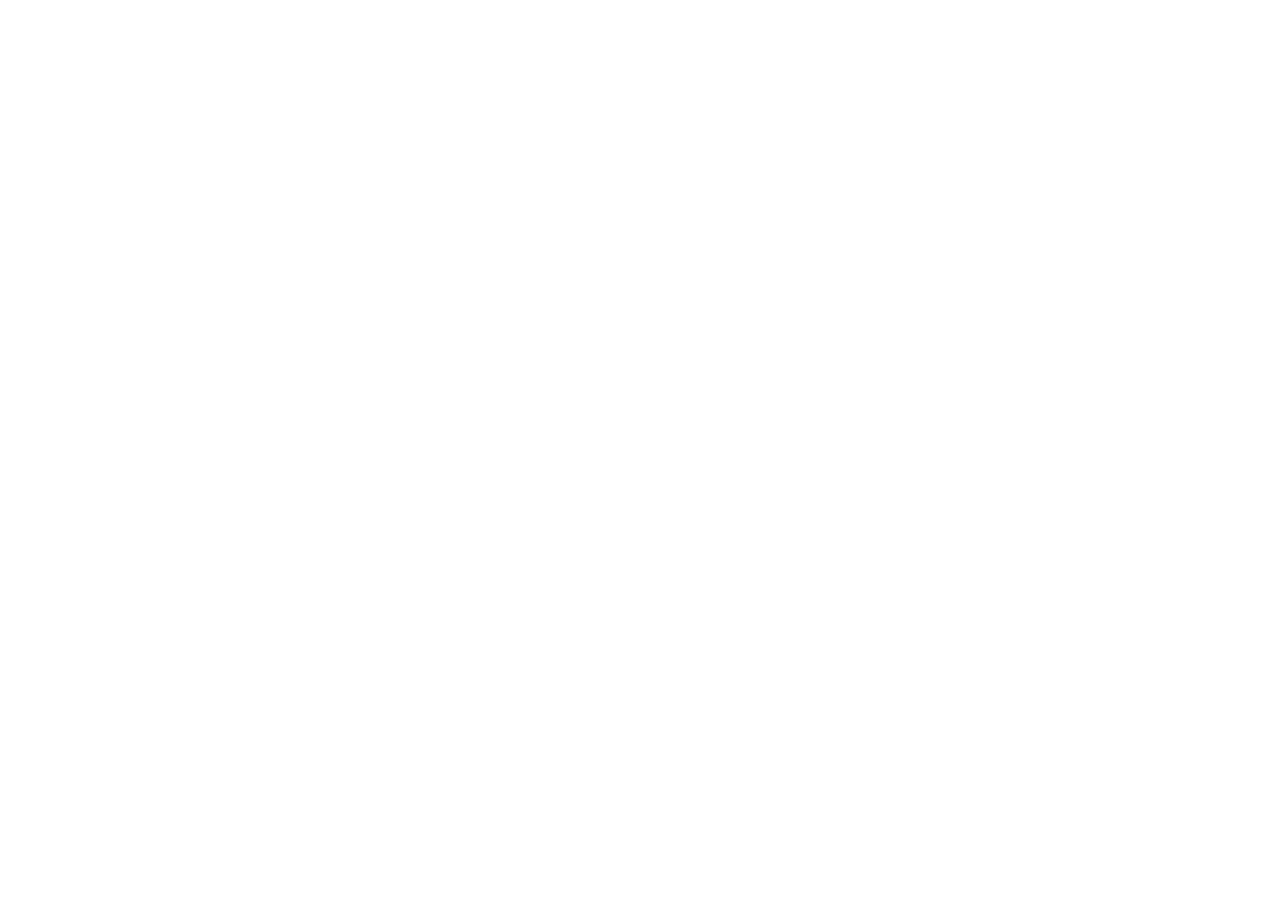
==== index.html @ fb0a2c9d "finished class tutorials" ====
<!doctype html>
<html>
<head>
  <title> P5 </title>  
    <meta charset="UTF-8">
    <link rel="stylesheet" href="css/style.css">

</head>
<body>

  
<div id="p5canvas"></div>    
 
<script src="js/clmtrackr.js"></script>    
<script src="js/p5.min.js"></script>
<script src="js/scripts.js"></script>


</body>
</html>
---- css/style.css ----
*{
    box-sizing: border-box;
}

html, body{
    min-height: 100vh;
    margin: 0;
}

img{
    max-width: 100%; 
}
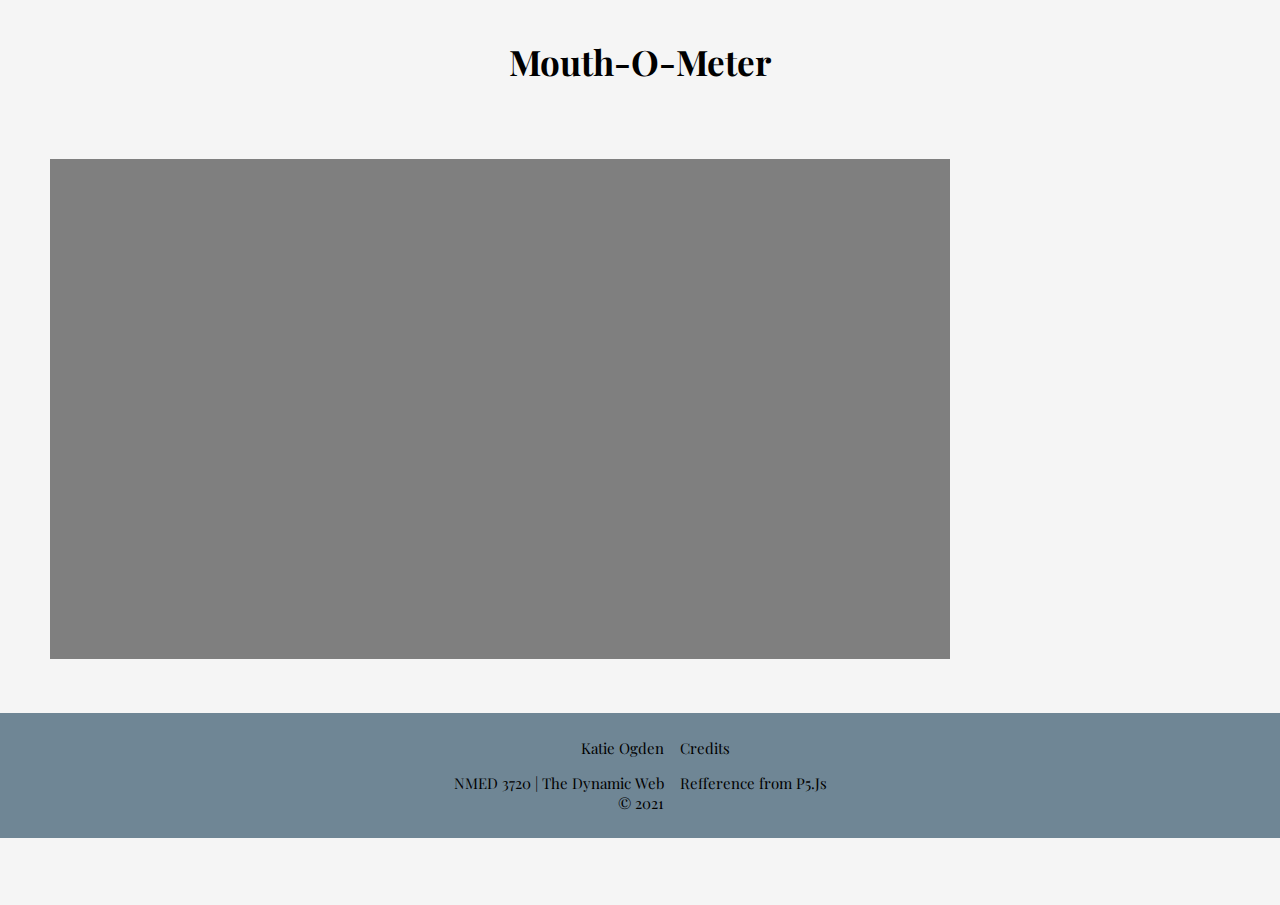
==== commit 5255334c: "adjusted layout and files" ====
--- a/index.html
+++ b/index.html
@@ -7,14 +7,32 @@
 
 </head>
 <body>
+   
+    <header>
 
-  
-<div id="p5canvas"></div>    
- 
-<script src="js/clmtrackr.js"></script>    
-<script src="js/p5.min.js"></script>
-<script src="js/scripts.js"></script>
+        <h1> Mouth-O-Meter </h1>
 
+<!--        <h4> Reference from <a href="https://p5js.org/examples/hello-p5-interactivity-2.html" target="_blank"> P5.JS </a></h4>-->
+    </header>
+    
+    <main>
+        <div id="p5canvas"></div>    
+    </main>
+    
+    <footer>
+            <div class="copy">
+                <p> Katie Ogden </p> 
+                <p> NMED 3720 | The Dynamic Web <br> &copy; 2021 </p>
+            </div>
+            <div class="credits">
+                <p> Credits </p>
+                <p><a href="https://p5js.org/examples/hello-p5-interactivity-2.html" target="_blank">Refference from P5.Js</a></p>
+            </div>
+    </footer>
+    
+    <script src="js/clmtrackr.js"></script>    
+    <script src="js/p5.min.js"></script>
+    <script src="js/scripts.js"></script>
 
 </body>
 </html>--- a/css/style.css
+++ b/css/style.css
@@ -1,3 +1,6 @@
+@import url('https://fonts.googleapis.com/css2?family=Playfair+Display:wght@500&display=swap');
+
+
 *{
     box-sizing: border-box;
 }
@@ -5,8 +8,78 @@
 html, body{
     min-height: 100vh;
     margin: 0;
+    background-color: #F5F5F5;
 }
 
 img{
     max-width: 100%; 
-}+}
+
+
+h1{
+    font-family: 'Playfair Display', serif;
+    font-size: 35px;
+}
+
+p{
+    font-family: 'Playfair Display', serif;
+    font-size: 15px;
+}
+
+header{
+    text-align: center;
+    margin: 5px auto;
+    justify-content: center;
+    padding-top: 10px;
+}
+
+a {
+	text-decoration: none;
+	color: black;
+}
+
+a:hover {
+	color: #6F8695;
+}
+
+.copy {
+	grid-column: 1;
+	text-align: right;
+	border-right-style: solid;
+	border-right-width: 1px;
+	border-right-color:  #6F8695;
+/*	padding-right: 15px;*/
+}
+
+.credits {
+	grid-column: 2;
+}
+
+main{
+    justify-content: center;
+    padding: 50px;
+    
+}
+
+footer {
+    font-family: 'Playfair Display', serif;
+	display: grid;
+	grid-template-columns: repeat(300px, 300px);
+    justify-content: center;
+	grid-gap: 15px;
+	background-color: #6F8695;
+	padding-top: 10px;
+    padding-bottom: 10px;
+    
+}
+
+
+
+
+
+
+
+
+
+
+
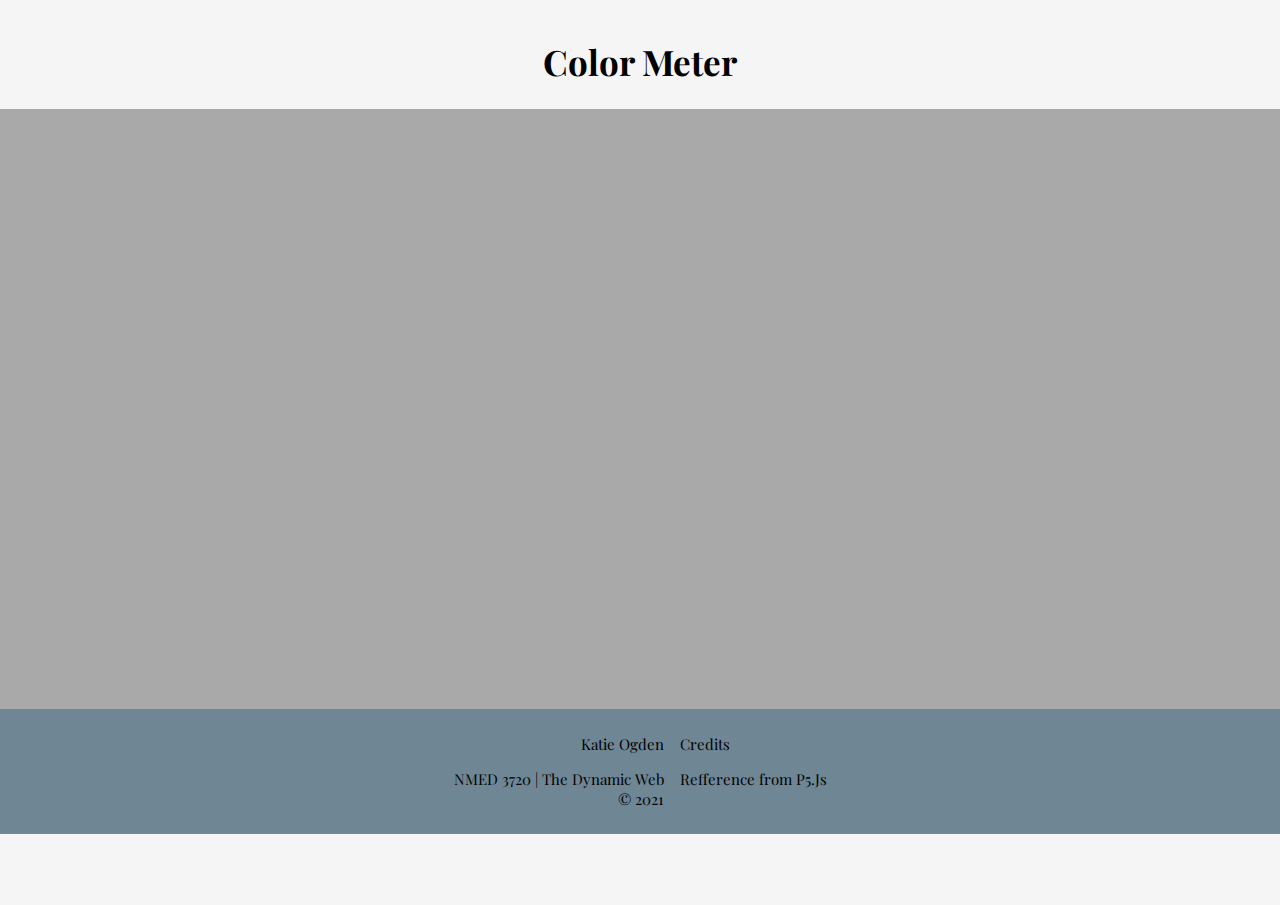
==== commit 53b28b0f: "updated format in js" ====
--- a/index.html
+++ b/index.html
@@ -9,10 +9,7 @@
 <body>
    
     <header>
-
-        <h1> Mouth-O-Meter </h1>
-
-<!--        <h4> Reference from <a href="https://p5js.org/examples/hello-p5-interactivity-2.html" target="_blank"> P5.JS </a></h4>-->
+        <h1> Color Meter </h1>
     </header>
     
     <main>
--- a/css/style.css
+++ b/css/style.css
@@ -56,8 +56,13 @@
 }
 
 main{
-    justify-content: center;
-    padding: 50px;
+    display: grid;
+    grid-template-columns: 1fr;
+    padding-left: 170px;
+    padding-right: 170px;
+    padding-top: 50px;
+    padding-bottom: 50px;
+    background-color: darkgrey;
     
 }
 
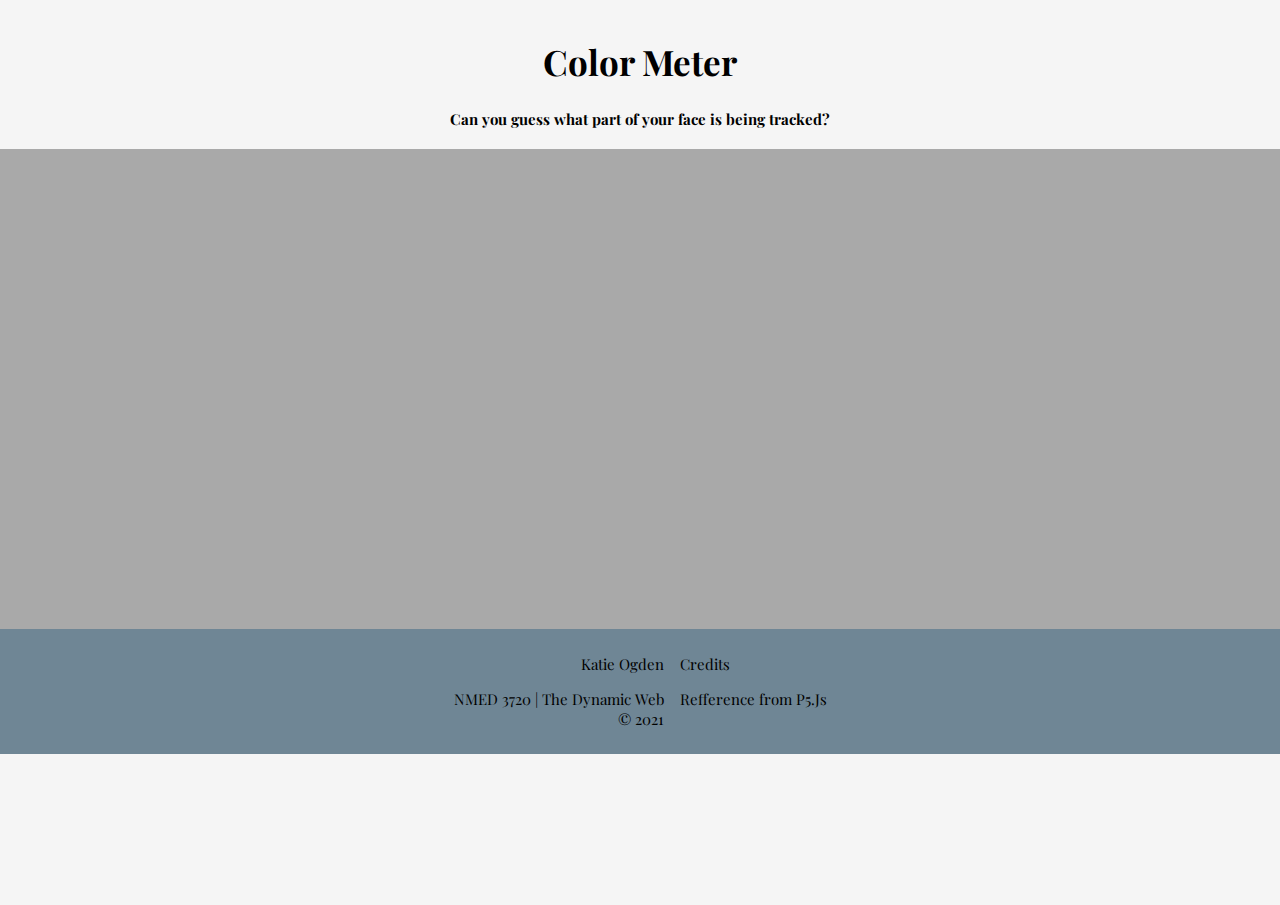
==== commit 0de42ec8: "changed color value of second circle" ====
--- a/index.html
+++ b/index.html
@@ -10,6 +10,8 @@
    
     <header>
         <h1> Color Meter </h1>
+        <h4> Can you guess what part
+             of your face is being tracked?</h4>
     </header>
     
     <main>
--- a/css/style.css
+++ b/css/style.css
@@ -21,6 +21,11 @@
     font-size: 35px;
 }
 
+h4{
+    font-family: 'Playfair Display', serif;
+    font-size: 15px;
+}
+
 p{
     font-family: 'Playfair Display', serif;
     font-size: 15px;
@@ -39,7 +44,7 @@
 }
 
 a:hover {
-	color: #6F8695;
+	color: azure;
 }
 
 .copy {
@@ -58,10 +63,10 @@
 main{
     display: grid;
     grid-template-columns: 1fr;
-    padding-left: 170px;
-    padding-right: 170px;
-    padding-top: 50px;
-    padding-bottom: 50px;
+    padding-left: 60px;
+    padding-right: 60px;
+    padding-top: 40px;
+    padding-bottom: 40px;
     background-color: darkgrey;
     
 }
